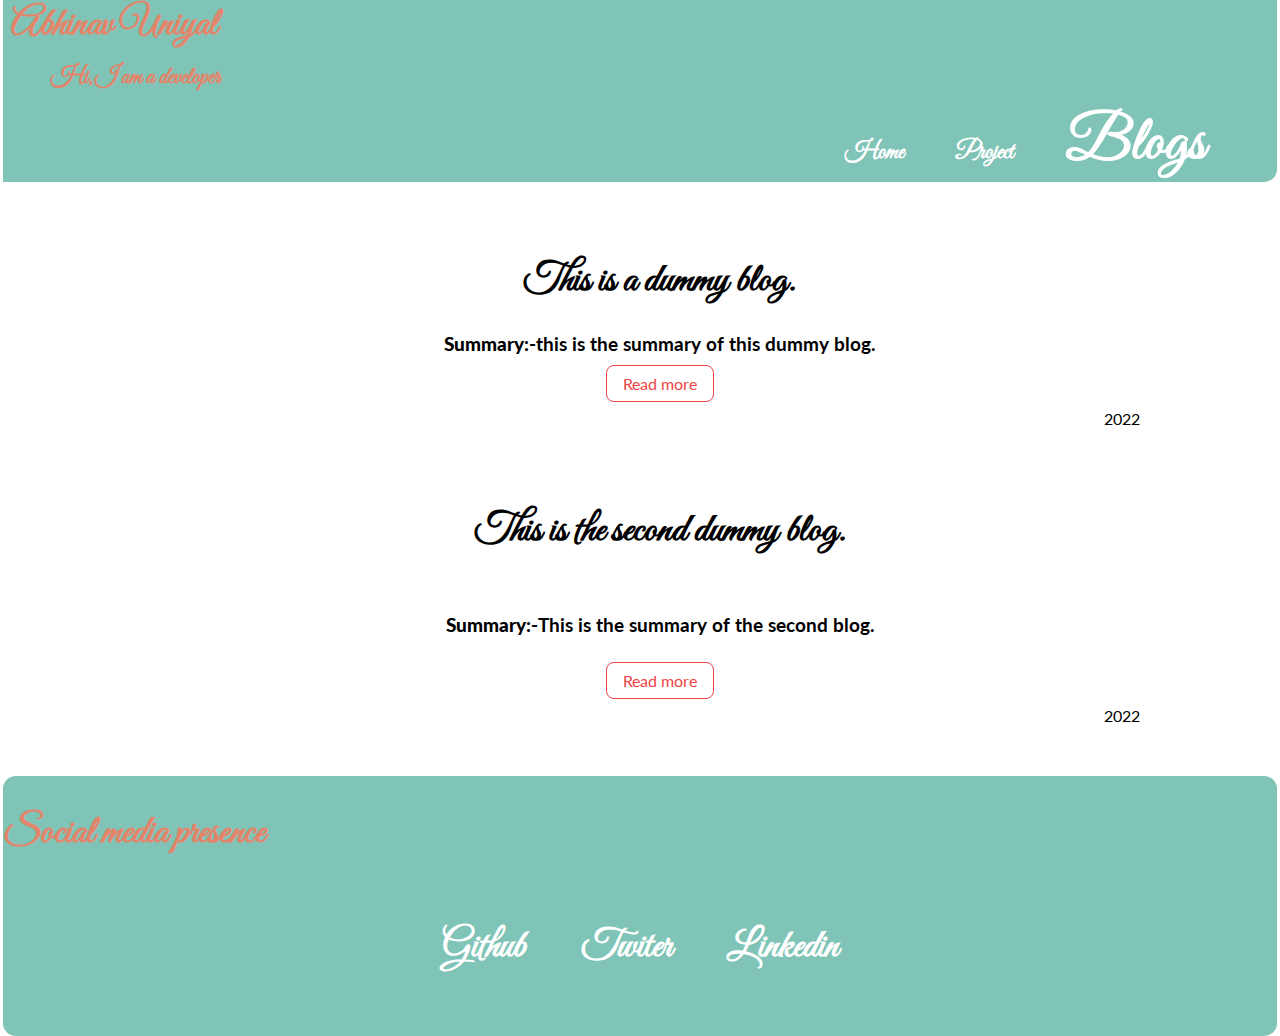
==== blogs.html @ 572b5f3f "chore:build" ====
<!DOCTYPE html>
<html lang="en">
<head>
    <meta charset="UTF-8">
    <meta http-equiv="X-UA-Compatible" content="IE=edge">
    <meta name="viewport" content="width=device-width, initial-scale=1.0">
    <title>Blogs</title>
    <link href="style.css" rel="stylesheet"/>
</head>
<body>
    <nav class="navigation"><h3 class="nav-heading textlarge">Abhinav Uniyal</h3>
        <div class="nav-margin">Hi,I am a developer
            </div>
            <ul class="nav-margin lis-in-nav-aliment">
                <li class="unorder-inline-list">
                    <a class="link" href="/">Home</a>
                </li>
                <li class="unorder-inline-list">
                    <a class="link" href="/project.html">Project</a>
                </li>
                <li class="unorder-inline-list">
                    <a class="link link-active" href="/blogs.html">Blogs</a>
                </li>
            </ul>   
        </nav>


        <section class="section margin container-center ">

            <ul class="container-center">
                <li class="unorder-inline-list">
                    <h1>This is a dummy blog.</h1>
                    <h3><strong>Summary:-</strong>this is the summary of this dummy blog.</h3>
                    <a class="link secondary-links" href="/">Read more</a>
                    <p class="date">2022</p> 
                </li>
                <li class="unorder-inline-list">
                    <h1 class="margin">This is the second dummy blog.</h1>
                    <h3 class="margin"><strong>Summary:-</strong>This is the summary of the second blog.</h3>
                    <a class="link secondary-links" href="/">Read more</a>
                    <p class="date">2022</p> 
                </li>
            </ul>
               
        </section>






        <footer class="footer-design margin textlarge">
            <div class="margin">Social media presence</div>
            <ul class="footer-margin">
                <li class="margin unorder-inline-list">
                    <a class="link" href="https://github.com/Abhi044738">Github</a>
                </li>
                <li class="margin unorder-inline-list">
                    <a class="link" href="/">Twiter</a>
                </li>
                <li class="margin unorder-inline-list">
                    <a class="link" href="/">Linkedin</a>
                </li>
            </ul>
        </footer>
</body>
</html>
---- style.css ----
@import url('https://fonts.googleapis.com/css2?family=Lato&display=swap');
@import url('https://fonts.googleapis.com/css2?family=Great+Vibes&display=swap');


:root{
    --primary-color:#ef4444;
    --secondary-color:white;
    --tertiary-color:#80C4B7;
}
hr{
    margin:5rem 0rem; 
}


body{
     font-family: 'Lato', sans-serif;
     margin: auto;
     max-width: 99.5%;
}
h1{
    font-family: 'Great Vibes', cursive;
    font-size: 2.5rem;


}

.margin{
    padding: 1rem 0rem;
    border:1rem 0rem;
}


/*containors**/
.containers{
    padding:0rem 1rem;
}
.container-center{
    text-align: center;
    max-width: 1000px;
    margin: auto;


}
.normal-container{

}
.left-containor{

}
.right-containor{

}
.top-containor{

}
.buttom-containor{

}



/*links**/
.link{
    color: white;
    text-decoration: none;
    padding: 0.5rem 1rem;
}
.primary-links{
    background-color: #06b6d4;
    border-radius: 0.5rem;
    color: aliceblue;

}
.secondary-links{
    background-color: var(--secondary-color);
    border-radius: 00.5rem;
    border: 1px solid var(--primary-color);
    color:var(--primary-color);
}





/*list**/
.list{
    list-style: none;

}

.unorder-inline-list{
    display:inline;
    padding: 0rem 0.5rem;
}

/*nav**/
/*margins and layout**/
.nav-margin{
    margin:0.8rem 1rem;
    padding:0rem 2rem; 
}
.navigation{
    background-color:var(--tertiary-color);
    color: #E3856B;
    border-end-end-radius: 0.8rem;
    font-weight: bold;
    font-size: 1.5rem;
    font-family: 'Great Vibes', cursive;
}

.lis-in-nav-aliment{
    text-align: right;
}

.navigation .link{
    color: white;
}

.navigation .link-active{
    font-size: 3.8rem;
    font-weight: bolder;
}
.nav-heading{
    margin: 0rem;
    margin-left: 0.5rem;
    font-weight: bolder;
    font-size: 2rem;
}

/*header**/
header{
    padding:2rem;
    padding-top: 4rem;
}
.headerimage{
    margin: auto;
    display: block;
    max-width: 500px;
}

/*section**/
section{
    border-radius: 1rem;
}
.ow{
    background-color: #d4d4d8;
}


/*footer**/

.footer-design{
    background-color:var(--tertiary-color);
    color: #E3856B;
    border-radius: 0.8rem;
    font-weight: bold;
    font-size: 1.5rem;
    font-family: 'Great Vibes', cursive;
}

.footer-margin{
    padding:0.5rem 0.5rem;
    text-align: center;
    color: white;
}

/*project.html**/
.date{
    text-align: right;
}


.textlarge{
    font-size: 2.5rem;
}
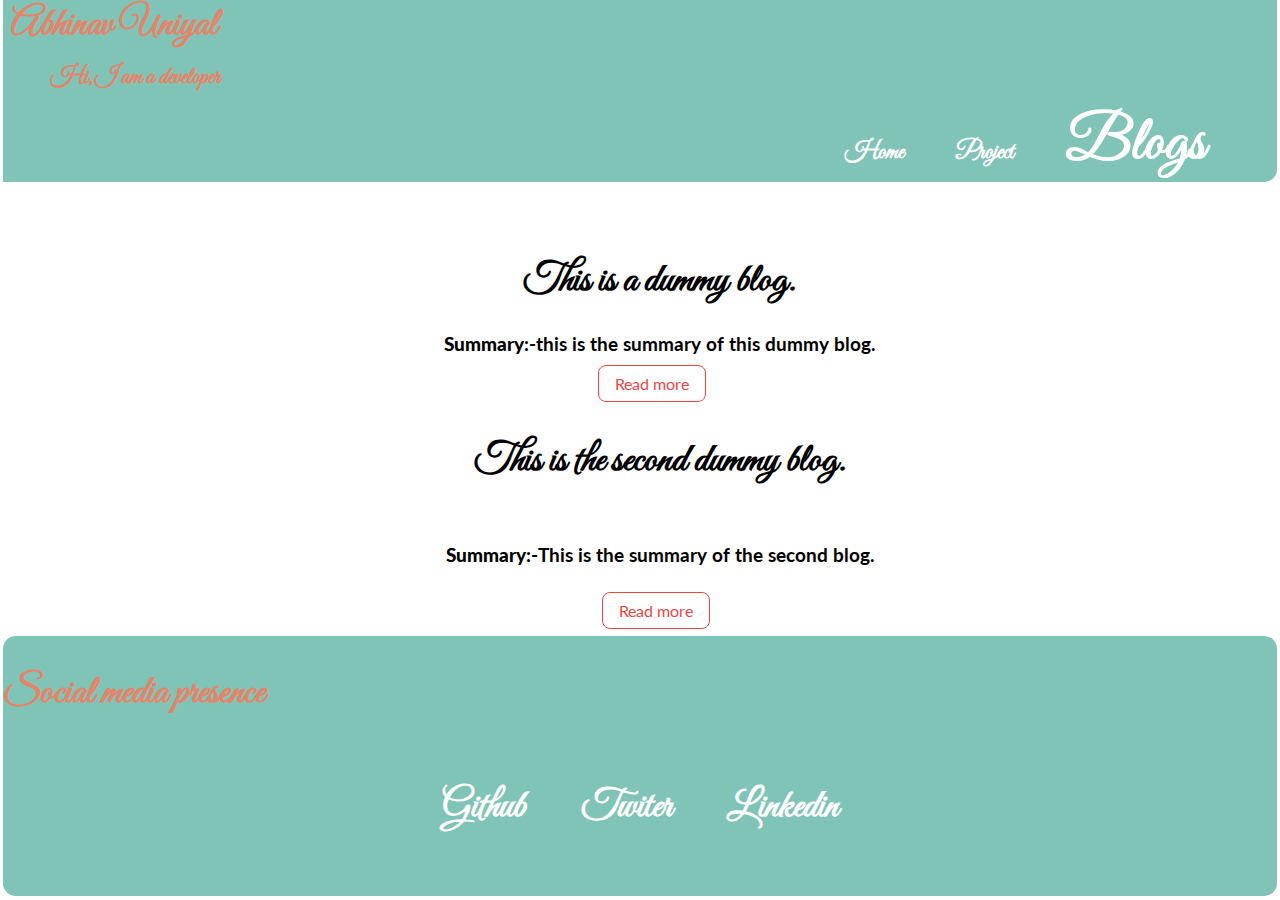
==== commit db91d2e0: "chore:build" ====
--- a/blogs.html
+++ b/blogs.html
@@ -1,67 +1,61 @@
 <!DOCTYPE html>
 <html lang="en">
-<head>
-    <meta charset="UTF-8">
-    <meta http-equiv="X-UA-Compatible" content="IE=edge">
-    <meta name="viewport" content="width=device-width, initial-scale=1.0">
+  <head>
+    <meta charset="UTF-8" />
+    <meta http-equiv="X-UA-Compatible" content="IE=edge" />
+    <meta name="viewport" content="width=device-width, initial-scale=1.0" />
     <title>Blogs</title>
-    <link href="style.css" rel="stylesheet"/>
-</head>
-<body>
-    <nav class="navigation"><h3 class="nav-heading textlarge">Abhinav Uniyal</h3>
-        <div class="nav-margin">Hi,I am a developer
-            </div>
-            <ul class="nav-margin lis-in-nav-aliment">
-                <li class="unorder-inline-list">
-                    <a class="link" href="/">Home</a>
-                </li>
-                <li class="unorder-inline-list">
-                    <a class="link" href="/project.html">Project</a>
-                </li>
-                <li class="unorder-inline-list">
-                    <a class="link link-active" href="/blogs.html">Blogs</a>
-                </li>
-            </ul>   
-        </nav>
+    <link href="style.css" rel="stylesheet" />
+  </head>
+  <body>
+    <nav class="navigation">
+      <h3 class="nav-heading textlarge">Abhinav Uniyal</h3>
+      <div class="nav-margin">Hi,I am a developer</div>
+      <ul class="nav-margin lis-in-nav-aliment">
+        <li class="unorder-inline-list">
+          <a class="link" href="/">Home</a>
+        </li>
+        <li class="unorder-inline-list">
+          <a class="link" href="/project.html">Project</a>
+        </li>
+        <li class="unorder-inline-list">
+          <a class="link link-active" href="/blogs.html">Blogs</a>
+        </li>
+      </ul>
+    </nav>
 
+    <section class="section margin container-center">
+      <ul class="container-center">
+        <li class="unorder-inline-list">
+          <h1>This is a dummy blog.</h1>
+          <h3>
+            <strong>Summary:-</strong>this is the summary of this dummy blog.
+          </h3>
+          <a class="link secondary-links" href="/blog/blog1.html">Read more</a>
+        </li>
+        <li class="unorder-inline-list">
+          <h1 class="margin">This is the second dummy blog.</h1>
+          <h3 class="margin">
+            <strong>Summary:-</strong>This is the summary of the second blog.
+          </h3>
+          <a class="link secondary-links" href="/">Read more</a>
+        </li>
+      </ul>
+    </section>
 
-        <section class="section margin container-center ">
-
-            <ul class="container-center">
-                <li class="unorder-inline-list">
-                    <h1>This is a dummy blog.</h1>
-                    <h3><strong>Summary:-</strong>this is the summary of this dummy blog.</h3>
-                    <a class="link secondary-links" href="/">Read more</a>
-                    <p class="date">2022</p> 
-                </li>
-                <li class="unorder-inline-list">
-                    <h1 class="margin">This is the second dummy blog.</h1>
-                    <h3 class="margin"><strong>Summary:-</strong>This is the summary of the second blog.</h3>
-                    <a class="link secondary-links" href="/">Read more</a>
-                    <p class="date">2022</p> 
-                </li>
-            </ul>
-               
-        </section>
-
-
-
-
-
-
-        <footer class="footer-design margin textlarge">
-            <div class="margin">Social media presence</div>
-            <ul class="footer-margin">
-                <li class="margin unorder-inline-list">
-                    <a class="link" href="https://github.com/Abhi044738">Github</a>
-                </li>
-                <li class="margin unorder-inline-list">
-                    <a class="link" href="/">Twiter</a>
-                </li>
-                <li class="margin unorder-inline-list">
-                    <a class="link" href="/">Linkedin</a>
-                </li>
-            </ul>
-        </footer>
-</body>
-</html>+    <footer class="footer-design margin textlarge">
+      <div class="margin">Social media presence</div>
+      <ul class="footer-margin">
+        <li class="margin unorder-inline-list">
+          <a class="link" href="https://github.com/Abhi044738">Github</a>
+        </li>
+        <li class="margin unorder-inline-list">
+          <a class="link" href="/">Twiter</a>
+        </li>
+        <li class="margin unorder-inline-list">
+          <a class="link" href="/">Linkedin</a>
+        </li>
+      </ul>
+    </footer>
+  </body>
+</html>
--- a/style.css
+++ b/style.css
@@ -1,176 +1,143 @@
-@import url('https://fonts.googleapis.com/css2?family=Lato&display=swap');
-@import url('https://fonts.googleapis.com/css2?family=Great+Vibes&display=swap');
+@import url("https://fonts.googleapis.com/css2?family=Lato&display=swap");
+@import url("https://fonts.googleapis.com/css2?family=Great+Vibes&display=swap");
 
-
-:root{
-    --primary-color:#ef4444;
-    --secondary-color:white;
-    --tertiary-color:#80C4B7;
+:root {
+  --primary-color: #ef4444;
+  --secondary-color: white;
+  --tertiary-color: #80c4b7;
 }
-hr{
-    margin:5rem 0rem; 
+hr {
+  margin: 5rem 0rem;
 }
 
-
-body{
-     font-family: 'Lato', sans-serif;
-     margin: auto;
-     max-width: 99.5%;
+body {
+  font-family: "Lato", sans-serif;
+  margin: auto;
+  max-width: 99.5%;
 }
-h1{
-    font-family: 'Great Vibes', cursive;
-    font-size: 2.5rem;
-
-
+h1 {
+  font-family: "Great Vibes", cursive;
+  font-size: 2.5rem;
 }
 
-.margin{
-    padding: 1rem 0rem;
-    border:1rem 0rem;
+.margin {
+  padding: 1rem 0rem;
+  border: 1rem 0rem;
 }
 
-
 /*containors**/
-.containers{
-    padding:0rem 1rem;
+.containers {
+  padding: 0rem 1rem;
 }
-.container-center{
-    text-align: center;
-    max-width: 1000px;
-    margin: auto;
-
-
-}
-.normal-container{
-
-}
-.left-containor{
-
-}
-.right-containor{
-
-}
-.top-containor{
-
-}
-.buttom-containor{
-
+.container-center {
+  text-align: center;
+  max-width: 1000px;
+  margin: auto;
 }
 
-
-
 /*links**/
-.link{
-    color: white;
-    text-decoration: none;
-    padding: 0.5rem 1rem;
+.link {
+  color: white;
+  text-decoration: none;
+  padding: 0.5rem 1rem;
 }
-.primary-links{
-    background-color: #06b6d4;
-    border-radius: 0.5rem;
-    color: aliceblue;
-
+.primary-links {
+  background-color: #06b6d4;
+  border-radius: 0.5rem;
+  color: aliceblue;
 }
-.secondary-links{
-    background-color: var(--secondary-color);
-    border-radius: 00.5rem;
-    border: 1px solid var(--primary-color);
-    color:var(--primary-color);
+.secondary-links {
+  background-color: var(--secondary-color);
+  border-radius: 00.5rem;
+  border: 1px solid var(--primary-color);
+  color: var(--primary-color);
 }
 
-
-
-
-
 /*list**/
-.list{
-    list-style: none;
-
+.list {
+  list-style: none;
 }
 
-.unorder-inline-list{
-    display:inline;
-    padding: 0rem 0.5rem;
+.unorder-inline-list {
+  display: inline;
+  padding: 0rem 0.5rem;
 }
 
 /*nav**/
 /*margins and layout**/
-.nav-margin{
-    margin:0.8rem 1rem;
-    padding:0rem 2rem; 
+.nav-margin {
+  margin: 0.8rem 1rem;
+  padding: 0rem 2rem;
 }
-.navigation{
-    background-color:var(--tertiary-color);
-    color: #E3856B;
-    border-end-end-radius: 0.8rem;
-    font-weight: bold;
-    font-size: 1.5rem;
-    font-family: 'Great Vibes', cursive;
+.navigation {
+  background-color: var(--tertiary-color);
+  color: #e3856b;
+  border-end-end-radius: 0.8rem;
+  font-weight: bold;
+  font-size: 1.5rem;
+  font-family: "Great Vibes", cursive;
 }
 
-.lis-in-nav-aliment{
-    text-align: right;
+.lis-in-nav-aliment {
+  text-align: right;
 }
 
-.navigation .link{
-    color: white;
+.navigation .link {
+  color: white;
 }
 
-.navigation .link-active{
-    font-size: 3.8rem;
-    font-weight: bolder;
+.navigation .link-active {
+  font-size: 3.8rem;
+  font-weight: bolder;
 }
-.nav-heading{
-    margin: 0rem;
-    margin-left: 0.5rem;
-    font-weight: bolder;
-    font-size: 2rem;
+.nav-heading {
+  margin: 0rem;
+  margin-left: 0.5rem;
+  font-weight: bolder;
+  font-size: 2rem;
 }
 
 /*header**/
-header{
-    padding:2rem;
-    padding-top: 4rem;
+header {
+  padding: 2rem;
+  padding-top: 4rem;
 }
-.headerimage{
-    margin: auto;
-    display: block;
-    max-width: 500px;
+.headerimage {
+  margin: auto;
+  display: block;
+  width: 40%;
 }
 
 /*section**/
-section{
-    border-radius: 1rem;
+section {
+  border-radius: 1rem;
 }
-.ow{
-    background-color: #d4d4d8;
+.ow {
+  background-color: #d4d4d8;
 }
-
 
 /*footer**/
 
-.footer-design{
-    background-color:var(--tertiary-color);
-    color: #E3856B;
-    border-radius: 0.8rem;
-    font-weight: bold;
-    font-size: 1.5rem;
-    font-family: 'Great Vibes', cursive;
+.footer-design {
+  background-color: var(--tertiary-color);
+  color: #e3856b;
+  border-radius: 0.8rem;
+  font-weight: bold;
+  font-size: 1.5rem;
+  font-family: "Great Vibes", cursive;
 }
 
-.footer-margin{
-    padding:0.5rem 0.5rem;
-    text-align: center;
-    color: white;
+.footer-margin {
+  padding: 0.5rem 0.5rem;
+  text-align: center;
+  color: white;
 }
 
 /*project.html**/
-.date{
-    text-align: right;
+.date {
+  text-align: right;
 }
 
-
-.textlarge{
-    font-size: 2.5rem;
+.textlarge {
+  font-size: 2.5rem;
 }
-
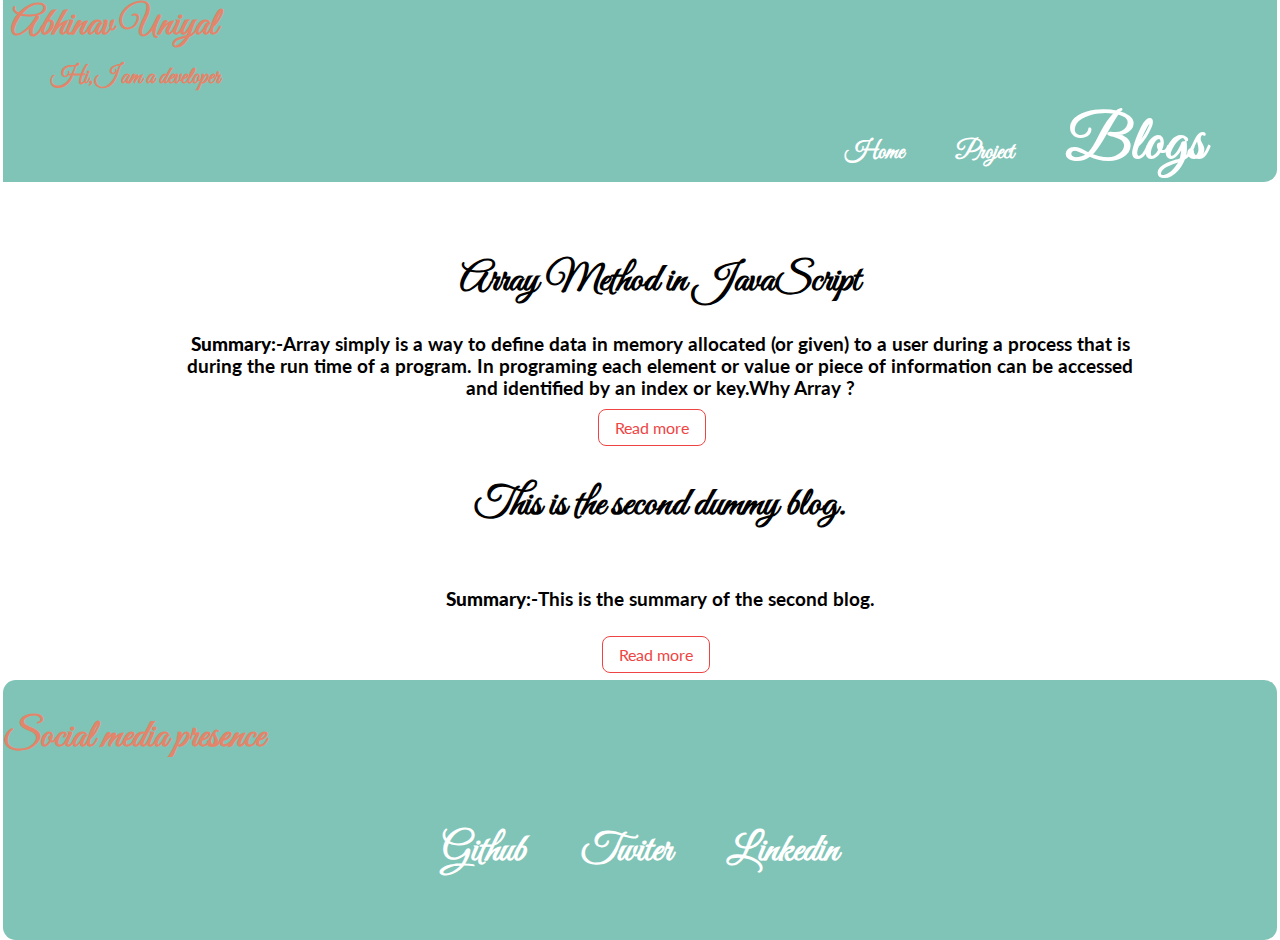
==== commit bee5d8a1: "fix:blog link" ====
--- a/blogs.html
+++ b/blogs.html
@@ -27,11 +27,20 @@
     <section class="section margin container-center">
       <ul class="container-center">
         <li class="unorder-inline-list">
-          <h1>This is a dummy blog.</h1>
+          <h1>Array Method in JavaScript</h1>
           <h3>
-            <strong>Summary:-</strong>this is the summary of this dummy blog.
+            <strong>Summary:-</strong>Array simply is a way to define data in
+            memory allocated (or given) to a user during a process that is
+            during the run time of a program. In programing each element or
+            value or piece of information can be accessed and identified by an
+            index or key.Why Array ?
           </h3>
-          <a class="link secondary-links" href="/blog/blog1.html">Read more</a>
+          <a
+            class="link secondary-links"
+            href="https://arrays.hashnode.dev/array-method-in-javascript"
+            target="blank"
+            >Read more</a
+          >
         </li>
         <li class="unorder-inline-list">
           <h1 class="margin">This is the second dummy blog.</h1>
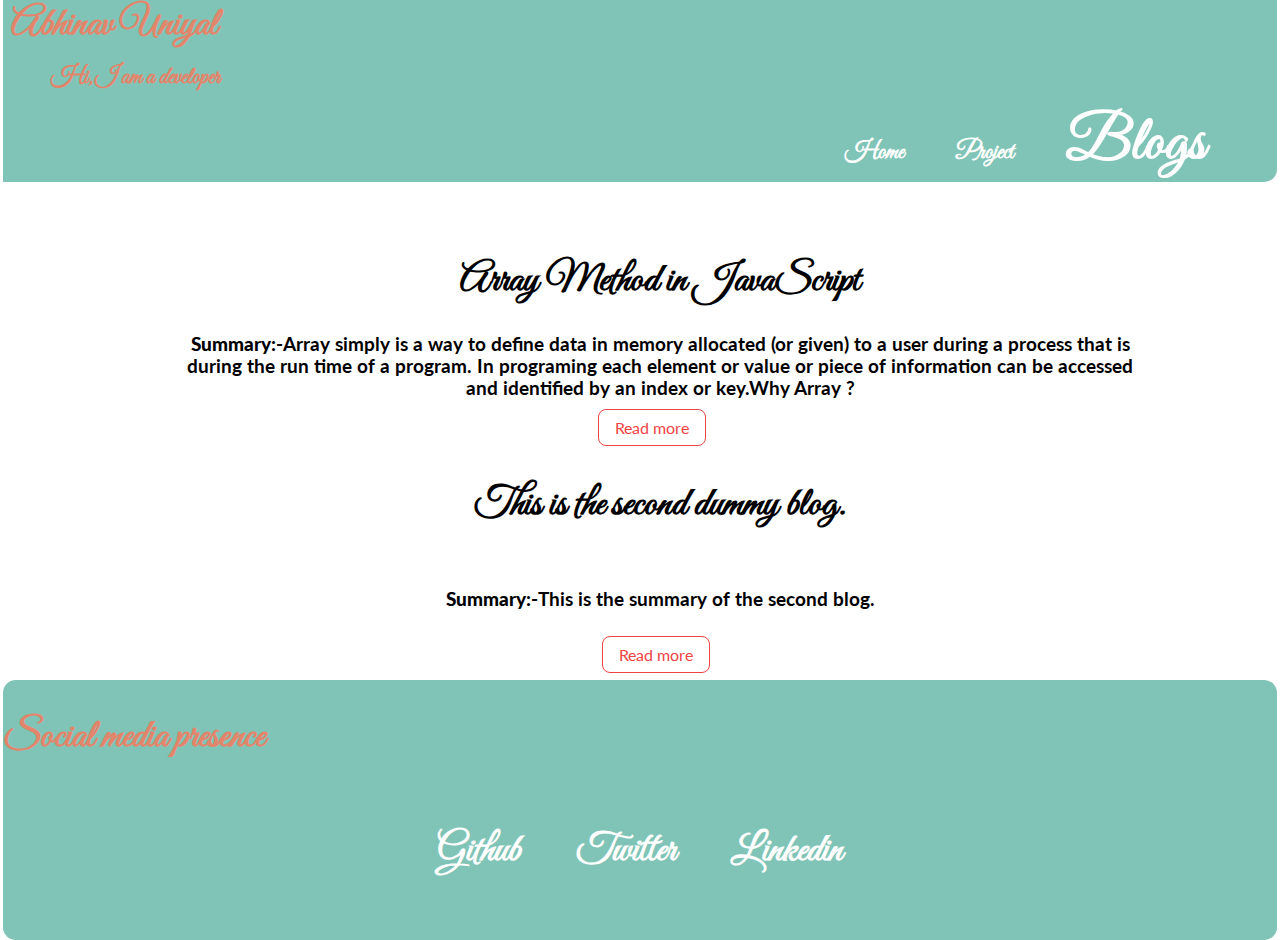
==== commit 0e369580: "fix: typo error" ====
--- a/blogs.html
+++ b/blogs.html
@@ -56,13 +56,25 @@
       <div class="margin">Social media presence</div>
       <ul class="footer-margin">
         <li class="margin unorder-inline-list">
-          <a class="link" href="https://github.com/Abhi044738">Github</a>
+          <a class="link" href="https://github.com/Abhi044738" target="blank"
+            >Github</a
+          >
         </li>
         <li class="margin unorder-inline-list">
-          <a class="link" href="/">Twiter</a>
+          <a
+            class="link"
+            href="https://twitter.com/Abhinavuniyal16"
+            target="blank"
+            >Twitter</a
+          >
         </li>
         <li class="margin unorder-inline-list">
-          <a class="link" href="/">Linkedin</a>
+          <a
+            class="link"
+            href="https://www.linkedin.com/in/abhinav-uniyal-28955b250/"
+            target="blank"
+            >Linkedin</a
+          >
         </li>
       </ul>
     </footer>
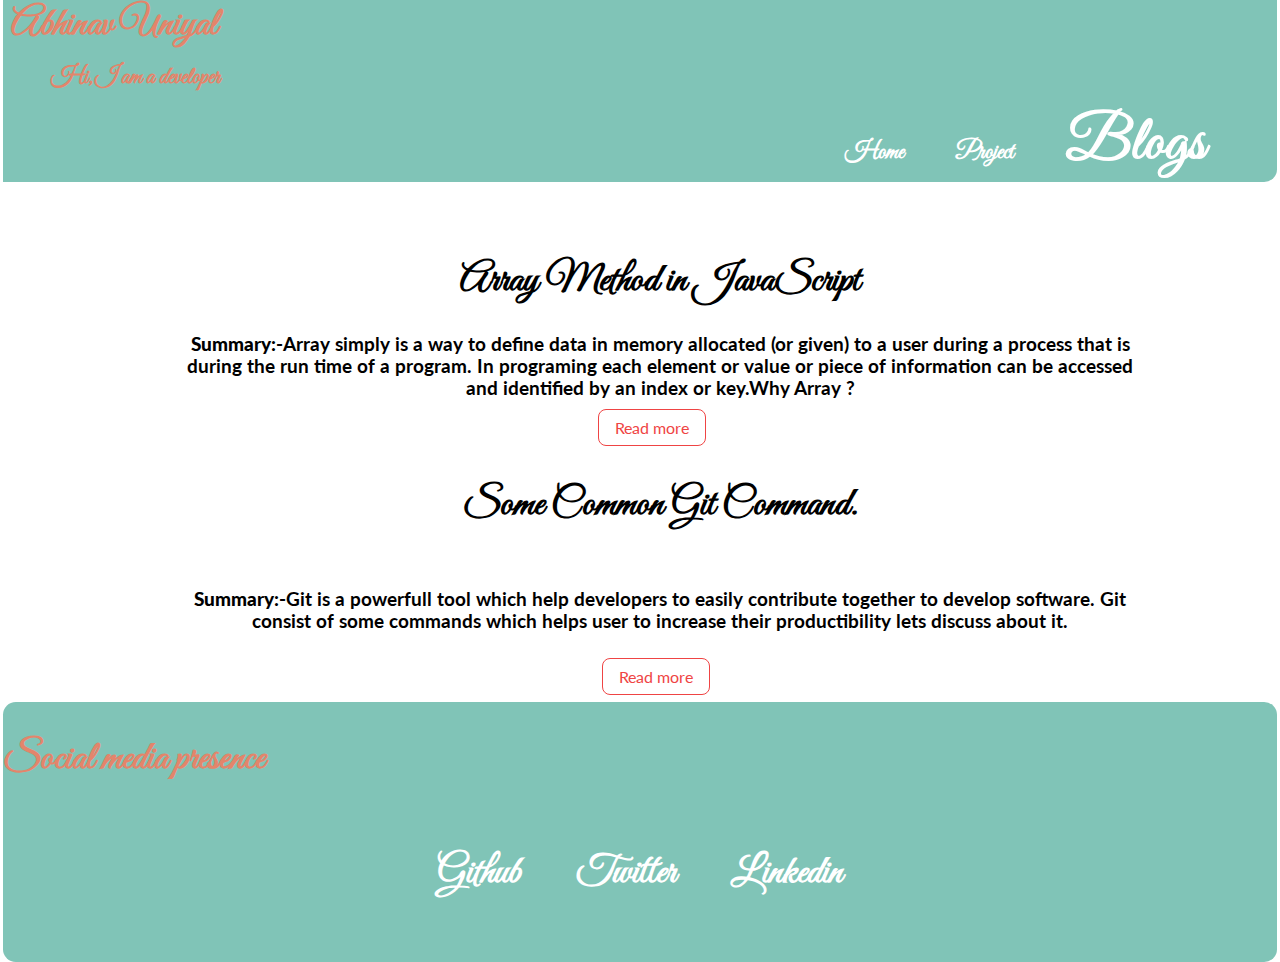
==== commit 4ffd9b9b: "fix: link" ====
--- a/blogs.html
+++ b/blogs.html
@@ -43,11 +43,18 @@
           >
         </li>
         <li class="unorder-inline-list">
-          <h1 class="margin">This is the second dummy blog.</h1>
+          <h1 class="margin">Some Common Git Command.</h1>
           <h3 class="margin">
-            <strong>Summary:-</strong>This is the summary of the second blog.
+            <strong>Summary:-</strong>Git is a powerfull tool which help
+            developers to easily contribute together to develop software. Git
+            consist of some commands which helps user to increase their
+            productibility lets discuss about it.
           </h3>
-          <a class="link secondary-links" href="/">Read more</a>
+          <a
+            class="link secondary-links"
+            href="https://arrays.hashnode.dev/some-common-git-command"
+            >Read more</a
+          >
         </li>
       </ul>
     </section>
